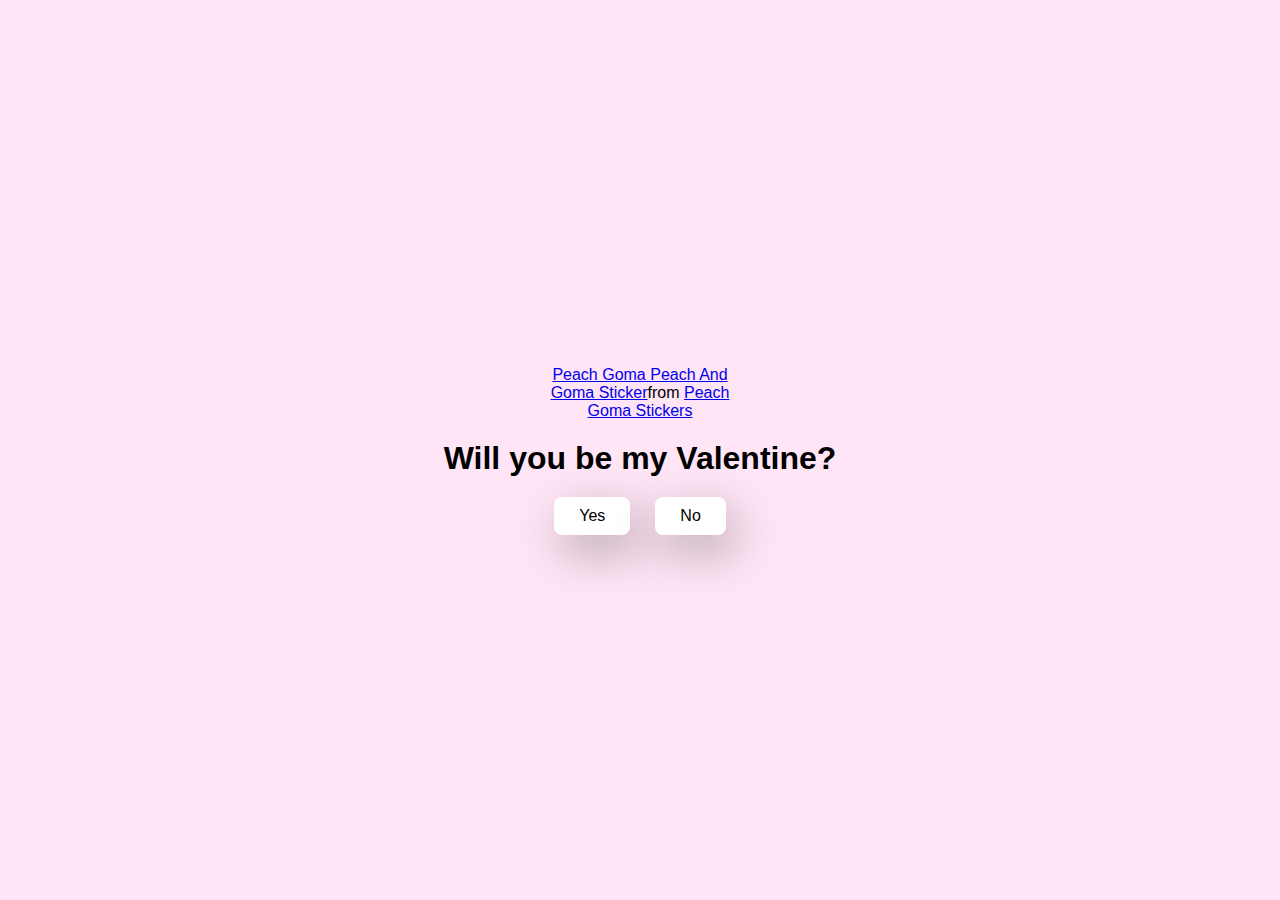
==== index.html @ 9e2022ed "Add files via upload" ====
<!DOCTYPE html>   
<html lang="en">
    <head>
        <meta charset = "UTF-8" />
        <meta name = "viewport"
        content = "width=device-width,
        initial-scale=1.0" />
        <title>Ask Her Out</title>

        <link rel="stylesheet" href="./style.css">
    </head>
    <body>
        <div class = "container">
            <div class="tenor-gif-embed" data-postid="26865135" data-share-method="host" data-aspect-ratio="1.07744" data-width="100%"><a href="https://tenor.com/view/peach-goma-peach-and-goma-peach-peach-cat-sparkle-gif-26865135">Peach Goma Peach And Goma Sticker</a>from <a href="https://tenor.com/search/peach+goma-stickers">Peach Goma Stickers</a></div> <script type="text/javascript" async src="https://tenor.com/embed.js"></script>

            <h1>Will you be my Valentine? </h1>
           

            <div class = "btn">
                <a href="yes.html">Yes</a>
                <a href="no1.html">No</a>
            </div>
        </div>
    </body>
</html>
---- style.css ----
* {
    margin: 0;
    padding: 0;
    box-sizing: border-box;
    font-family: sans-serif;

}

body{
    width: 100%;
    min-height: 100vh;
    display: flex;
    justify-content: center;
    align-items: center;
    background-color: #ffe5f5;
}

.container {
    display: flex;
    flex-direction: column;
    text-align: center;
    align-items: center;
    gap: 20px;
    max-width: 500px;
    margin: 20px;
}

.container .tenor-gif-embed{
    max-width: 200px;
}

.container .btn{
    display: flex;
    gap: 25px;
}

.btn a{
    text-decoration: none;
    color: black;
    background: #fff;
    padding: 10px 25px;
    border-radius: 8px;
    box-shadow: 0.5rem 1rem 3rem hsl(0, 0%, 0%, 0.3);
}
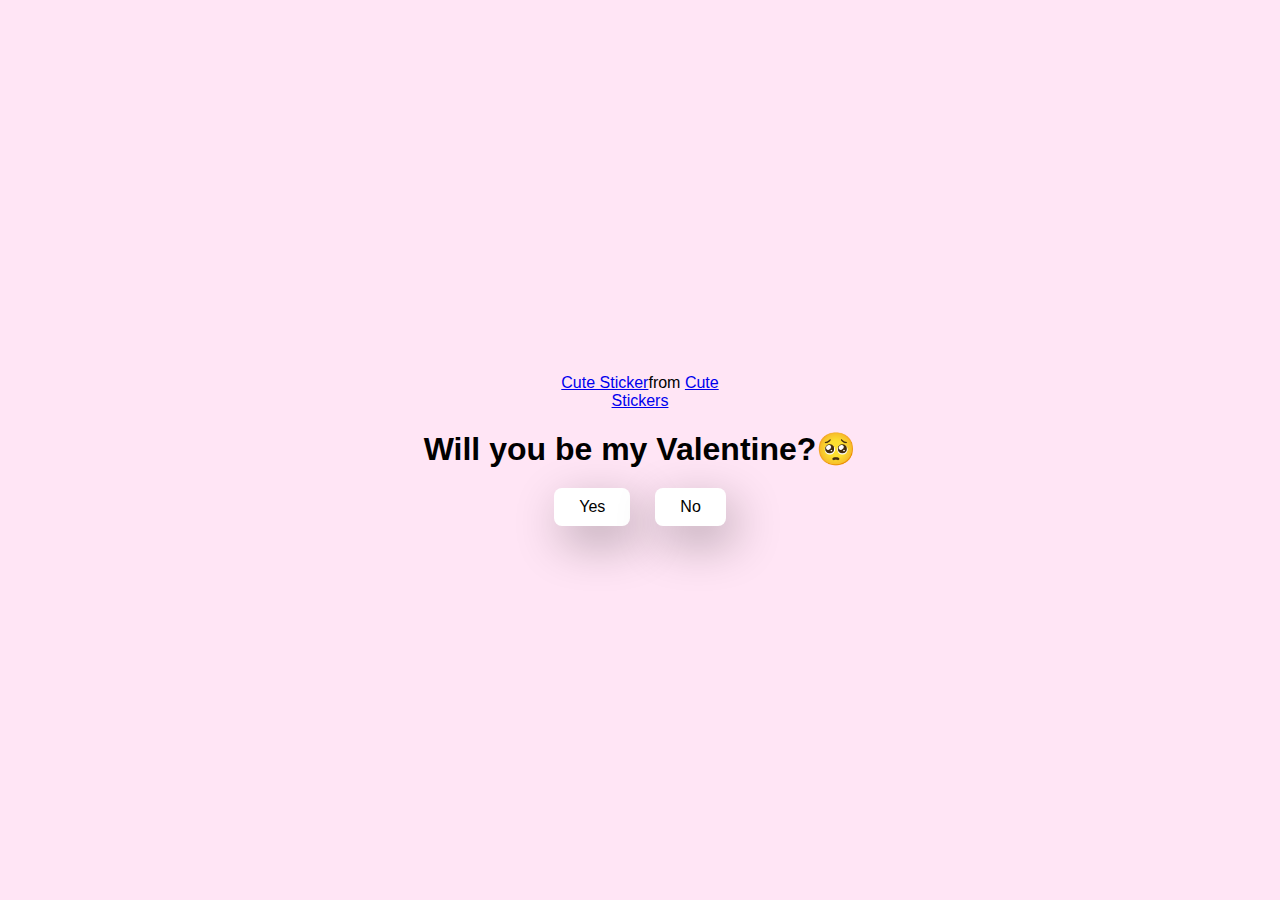
==== commit 47b6bb31: "Update index.html" ====
--- a/index.html
+++ b/index.html
@@ -11,15 +11,16 @@
     </head>
     <body>
         <div class = "container">
-            <div class="tenor-gif-embed" data-postid="26865135" data-share-method="host" data-aspect-ratio="1.07744" data-width="100%"><a href="https://tenor.com/view/peach-goma-peach-and-goma-peach-peach-cat-sparkle-gif-26865135">Peach Goma Peach And Goma Sticker</a>from <a href="https://tenor.com/search/peach+goma-stickers">Peach Goma Stickers</a></div> <script type="text/javascript" async src="https://tenor.com/embed.js"></script>
+            <div class="tenor-gif-embed" data-postid="4784938373231258767" data-share-method="host" data-aspect-ratio="1.02564" data-width="100%"><a href="https://tenor.com/view/cute-gif-4784938373231258767">Cute Sticker</a>from <a href="https://tenor.com/search/cute-stickers">Cute Stickers</a></div> <script type="text/javascript" async src="https://tenor.com/embed.js"></script>
 
-            <h1>Will you be my Valentine? </h1>
+            <h1>Will you be my Valentine?🥺 </h1>
            
 
             <div class = "btn">
+
                 <a href="yes.html">Yes</a>
                 <a href="no1.html">No</a>
             </div>
         </div>
     </body>
-</html>+</html>
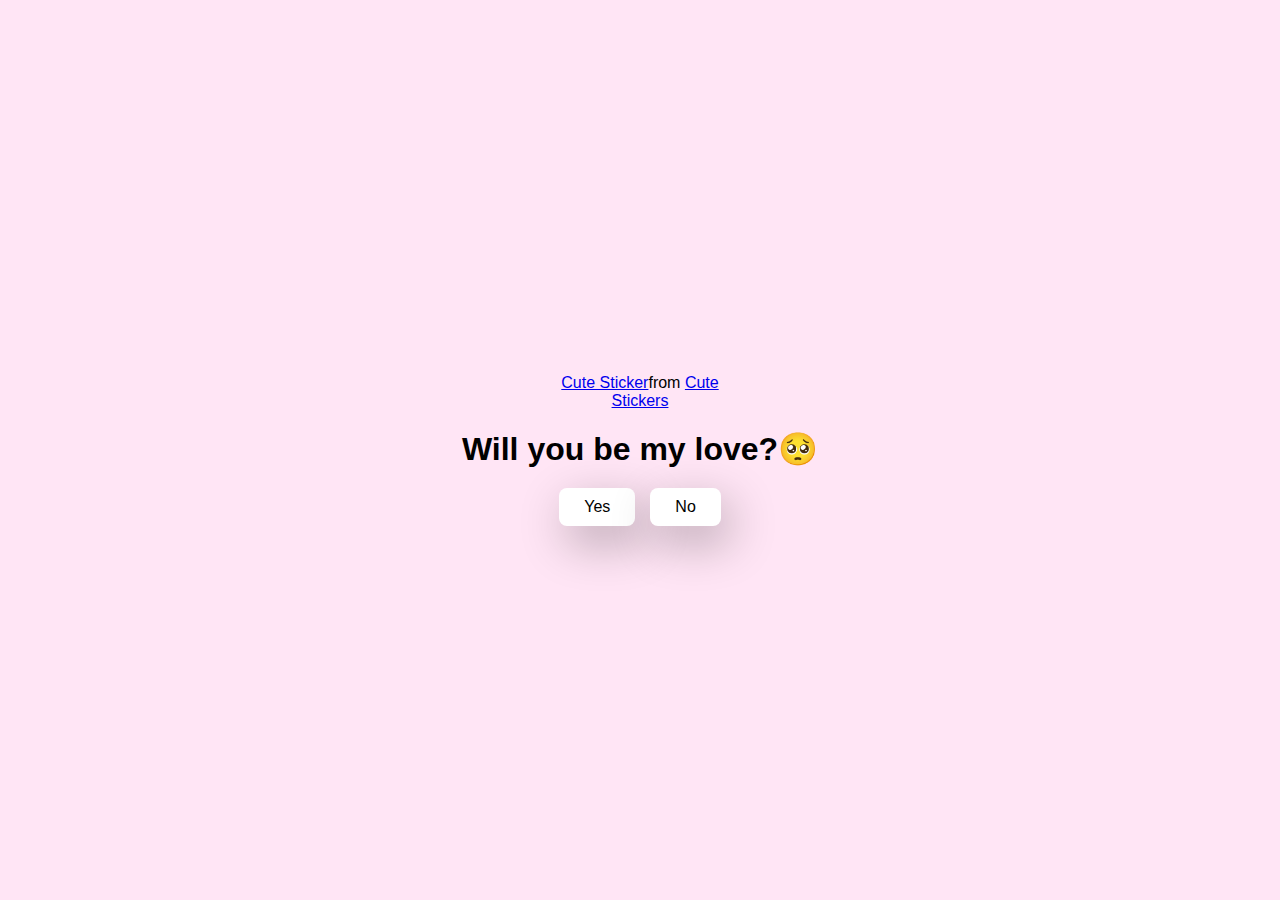
==== commit ea98fcf8: "Updated the html file with new content" ====
--- a/index.html
+++ b/index.html
@@ -13,7 +13,7 @@
         <div class = "container">
             <div class="tenor-gif-embed" data-postid="4784938373231258767" data-share-method="host" data-aspect-ratio="1.02564" data-width="100%"><a href="https://tenor.com/view/cute-gif-4784938373231258767">Cute Sticker</a>from <a href="https://tenor.com/search/cute-stickers">Cute Stickers</a></div> <script type="text/javascript" async src="https://tenor.com/embed.js"></script>
 
-            <h1>Will you be my Valentine?🥺 </h1>
+            <h1>Will you be my love?🥺 </h1>
            
 
             <div class = "btn">
--- a/style.css
+++ b/style.css
@@ -14,6 +14,7 @@
     justify-content: center;
     align-items: center;
     background-color: #ffe5f5;
+    padding: 20px;
 }
 
 .container {
@@ -28,11 +29,14 @@
 
 .container .tenor-gif-embed{
     max-width: 200px;
+    width: 100%;
 }
 
 .container .btn{
     display: flex;
-    gap: 25px;
+    flex-wrap: wrap;
+    justify-content: center;
+    gap: 15px;
 }
 
 .btn a{
@@ -41,5 +45,11 @@
     background: #fff;
     padding: 10px 25px;
     border-radius: 8px;
-    box-shadow: 0.5rem 1rem 3rem hsl(0, 0%, 0%, 0.3);
-}+    box-shadow: 0.5rem 1rem 3rem hsla(0, 0%, 0%, 0.3);
+    transition: transform 0.2s ease, box-shadow 0.2s ease;
+}
+
+.btn a:hover{
+    transform: translateY(-2px);
+    box-shadow: 0.5rem 1rem 3rem hsla(0, 0%, 0%, 0.5);
+}
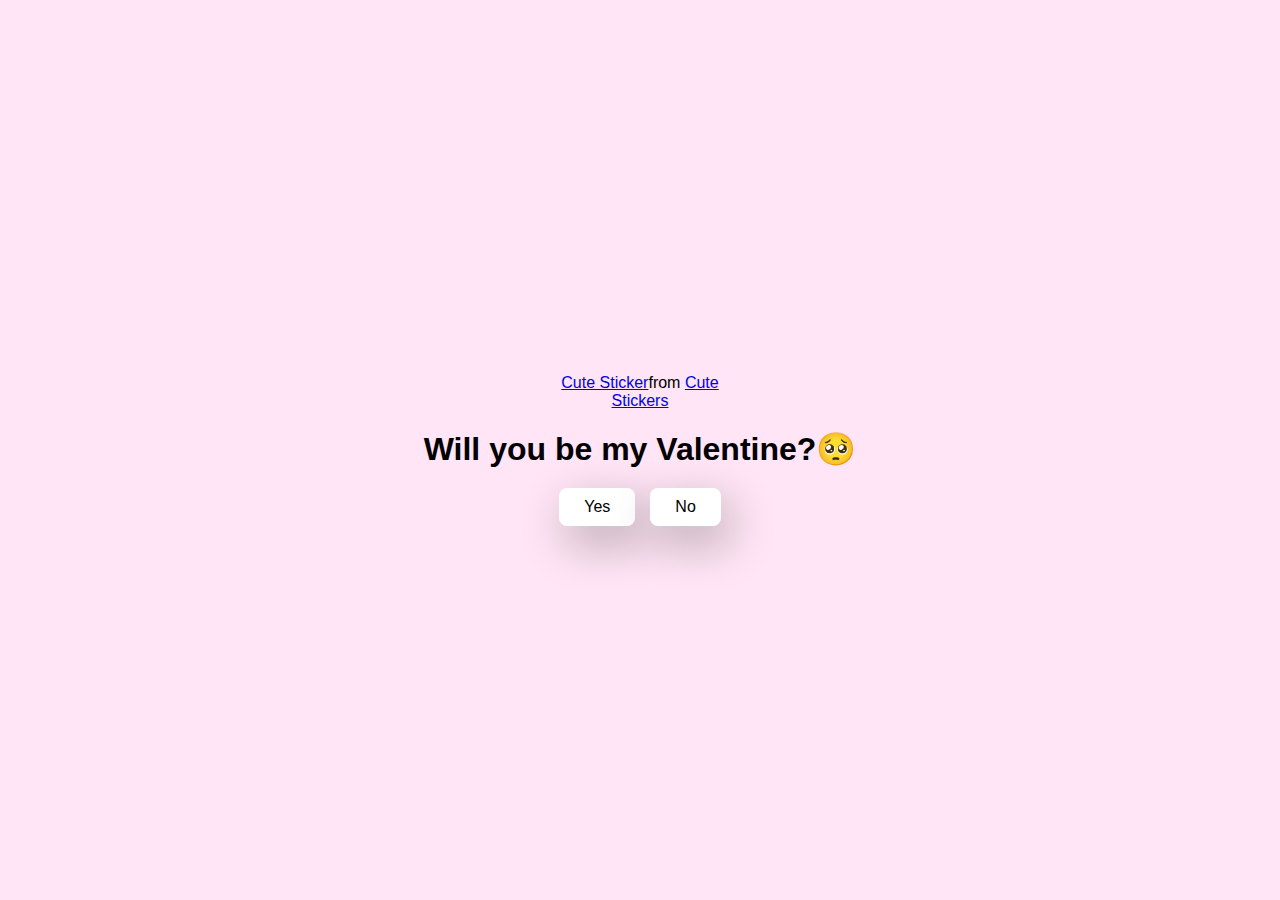
==== commit a6cdaa18: "Update HTML file" ====
--- a/index.html
+++ b/index.html
@@ -13,7 +13,7 @@
         <div class = "container">
             <div class="tenor-gif-embed" data-postid="4784938373231258767" data-share-method="host" data-aspect-ratio="1.02564" data-width="100%"><a href="https://tenor.com/view/cute-gif-4784938373231258767">Cute Sticker</a>from <a href="https://tenor.com/search/cute-stickers">Cute Stickers</a></div> <script type="text/javascript" async src="https://tenor.com/embed.js"></script>
 
-            <h1>Will you be my love?🥺 </h1>
+            <h1>Will you be my Valentine?🥺 </h1>
            
 
             <div class = "btn">
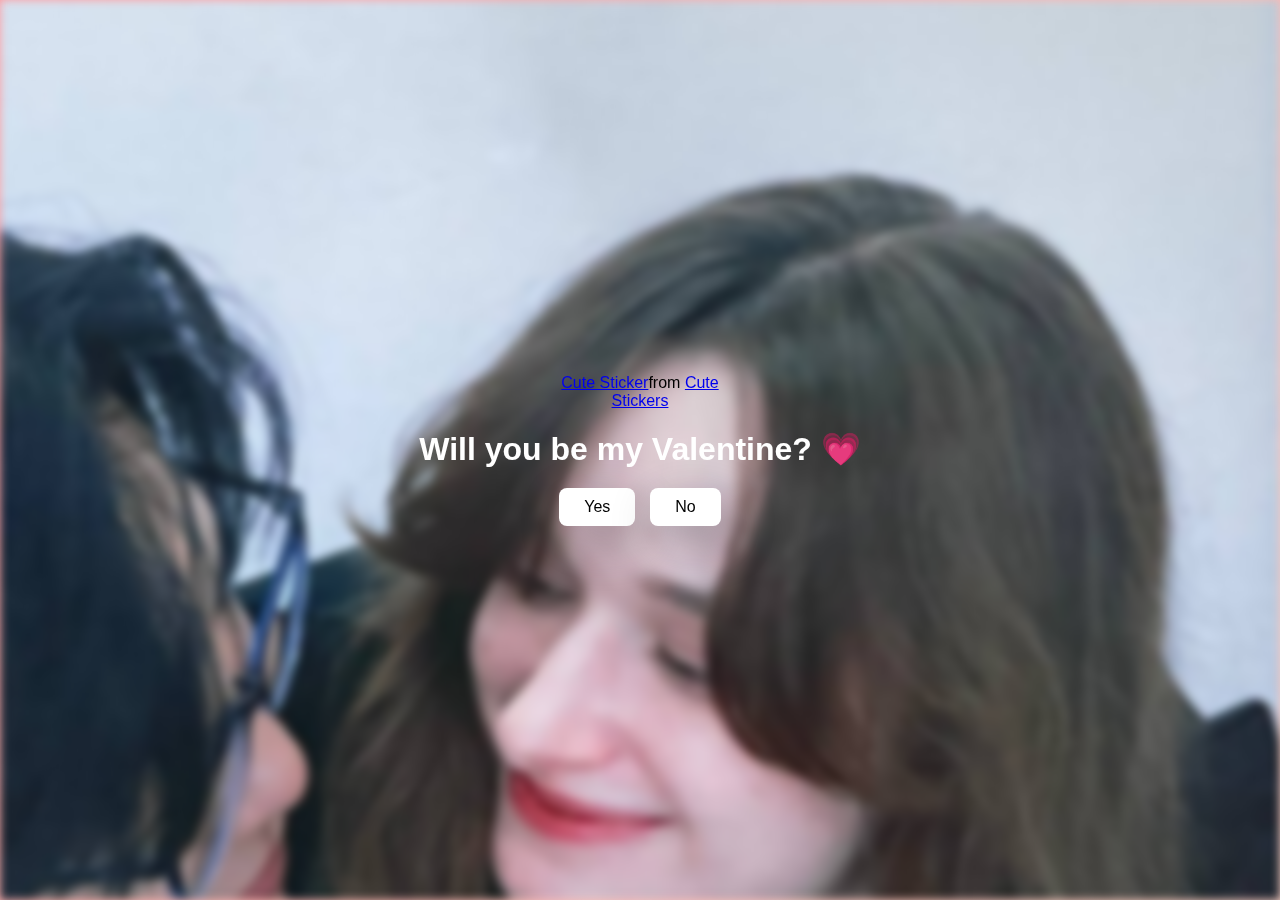
==== commit d21731a7: "Updated files" ====
--- a/index.html
+++ b/index.html
@@ -12,10 +12,11 @@
     <body>
         <div class = "container">
             <div class="tenor-gif-embed" data-postid="4784938373231258767" data-share-method="host" data-aspect-ratio="1.02564" data-width="100%"><a href="https://tenor.com/view/cute-gif-4784938373231258767">Cute Sticker</a>from <a href="https://tenor.com/search/cute-stickers">Cute Stickers</a></div> <script type="text/javascript" async src="https://tenor.com/embed.js"></script>
-
-            <h1>Will you be my Valentine?🥺 </h1>
+            <div class="background"></div>
+            <div class="content">
+            <h1>Will you be my Valentine? 💗 </h1>
            
-
+            </div>
             <div class = "btn">
 
                 <a href="yes.html">Yes</a>
--- a/style.css
+++ b/style.css
@@ -7,15 +7,15 @@
 
 }
 
-body{
-    width: 100%;
-    min-height: 100vh;
+body {
+    background: linear-gradient(135deg, #ff9a9e, #fad0c4);
+    height: 100vh;
+    margin: 0;
     display: flex;
     justify-content: center;
     align-items: center;
-    background-color: #ffe5f5;
-    padding: 20px;
 }
+
 
 .container {
     display: flex;
@@ -38,7 +38,23 @@
     justify-content: center;
     gap: 15px;
 }
-
+.background{
+    position: fixed;
+    top: 0;
+    left: 0;
+    width: 100%;
+    height: 100%;
+    background: url('love.jpg') no-repeat center center fixed;
+    background-size: cover;
+    filter: blur(5px);
+    z-index: -1;
+}
+.content{
+    position: relative;
+    z-index: 1;
+    text-align: center;
+    color: white;
+}
 .btn a{
     text-decoration: none;
     color: black;
